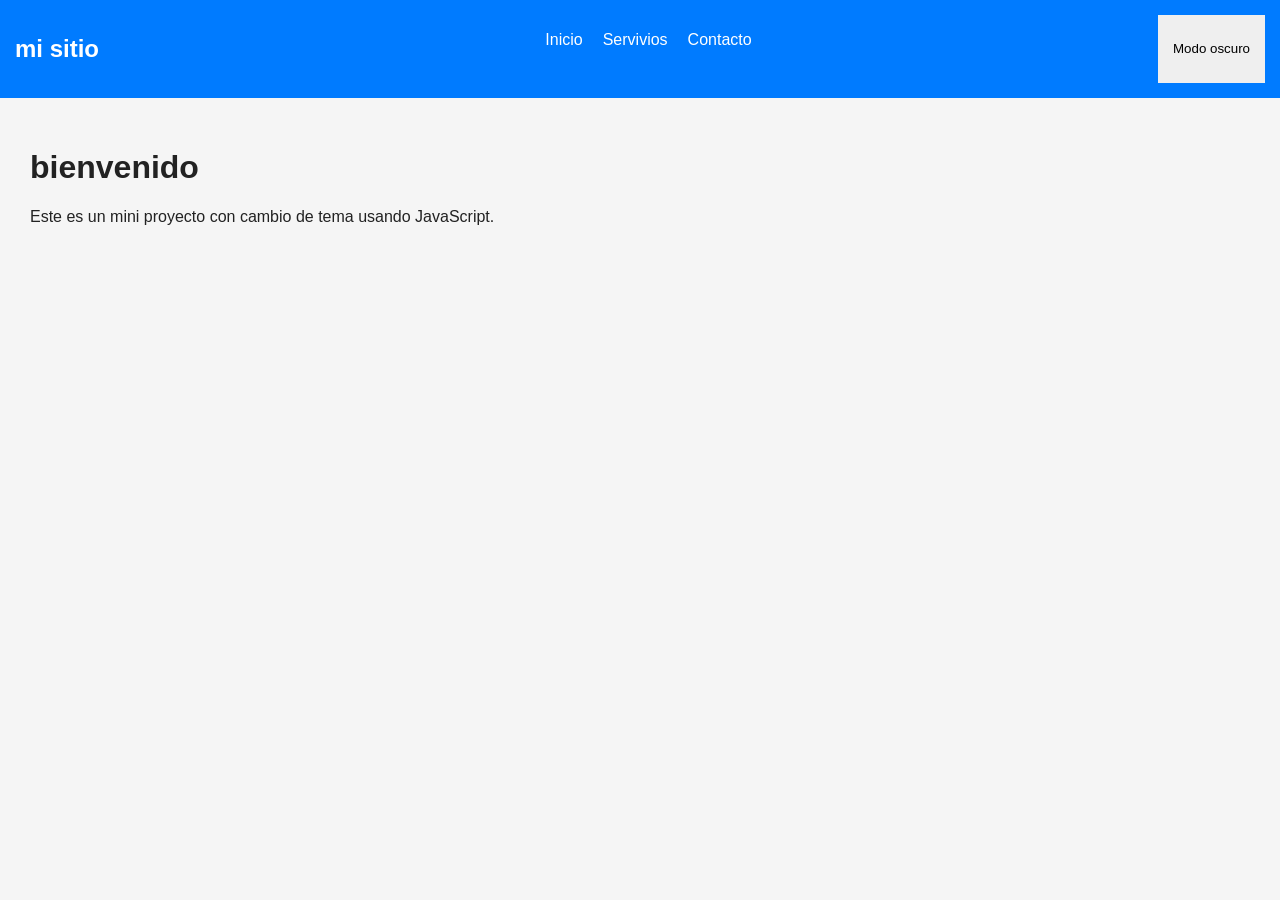
==== mi-proyecto/index.html @ c58fe64d "este proyecto es para repasar conceptos html, css y js" ====
<!DOCTYPE html>
<html lang="es">
<head>
    <meta charset="UTF-8">
    <title>Document</title>
    <link rel="stylesheet" href="styles.css">
</head>
<body>

    <nav class="navbar">
        <h2>mi sitio</h2>
        <ul>
            <li><a href="#">Inicio</a></li>
            <li><a href="#">Servivios</a></li>
            <li><a href="#">Contacto</a></li>
        </ul>

        <button id="themeBtn">Modo oscuro</button>
    </nav>

    <main class="contenido">
        <h1>bienvenido</h1>
        <p>Este es un mini proyecto con cambio de tema usando JavaScript.</p>
    </main>
    
    <script src="script.js"></script>
    
</body>
</html>
---- mi-proyecto/styles.css ----
/*tema claro(por defecto)*/
body {
    font-family: Arial, sans-serif;
    margin: 0;
    background: #f5f5f5;
    color: #222;
}
/*Navbar*/
.navbar {
    display: flex;
    justify-content: space-between;
    align-self:center;
    padding: 15px;
    background: #007bff;
    color: white;
}
.navbar ul{
    list-style: none;
    display: flex;
    gap: 20px;
}

.navbar a{
    text-decoration: none;
    color: white;
}

/*contenido*/
.contenido {
    padding: 30px;
}
/*boton*/
button{
    padding: 8px 15px;
    border: none;
    cursor: pointer;
}
/*tema claro*/
.dark {
    background: #121212;
    color: #f5f5f5;
}
.dark .navbar{
    background: #222;
}
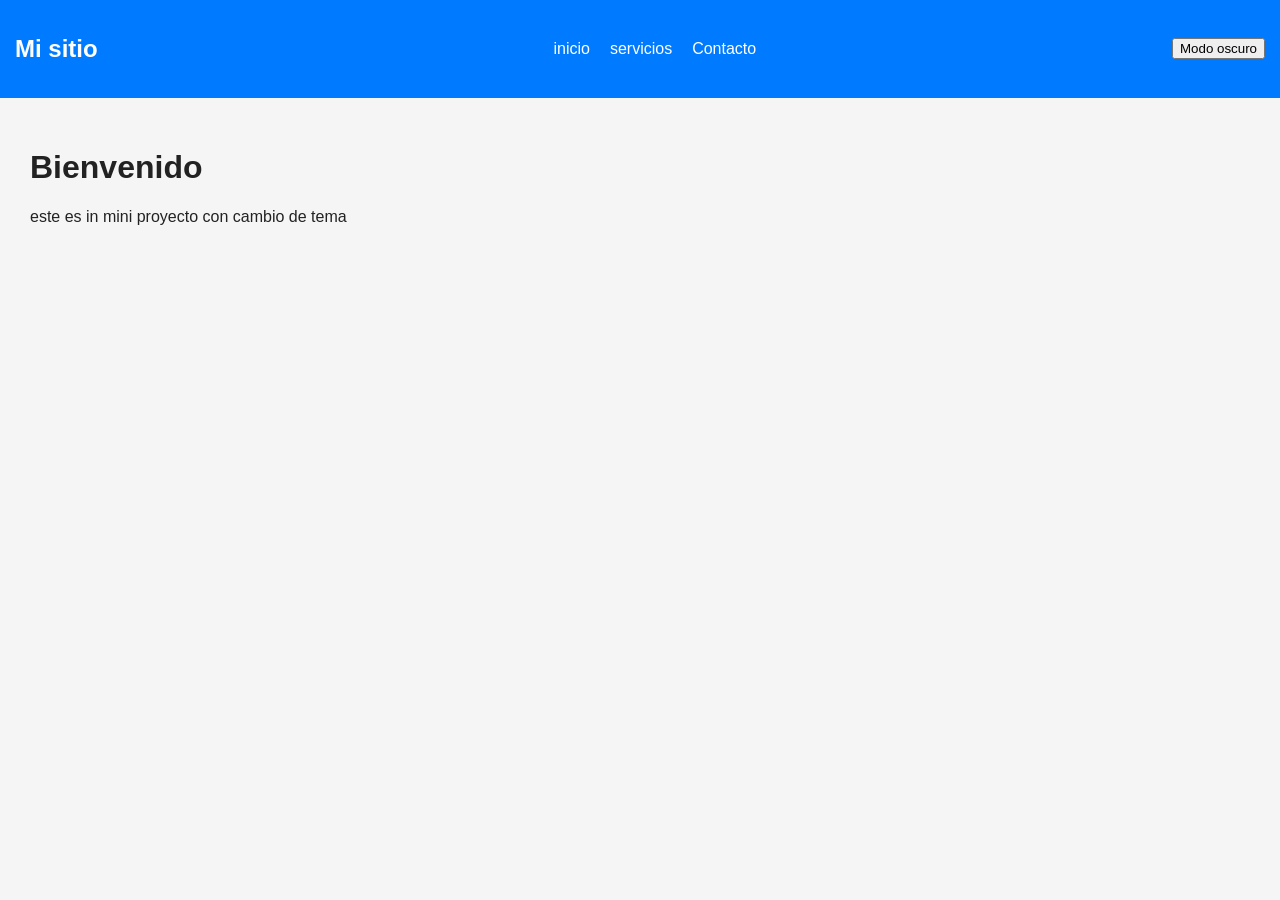
==== commit 9ad52eb6: "estructura creada" ====
--- a/mi-proyecto/index.html
+++ b/mi-proyecto/index.html
@@ -2,28 +2,24 @@
 <html lang="es">
 <head>
     <meta charset="UTF-8">
-    <title>Document</title>
+    <title>Mini Layout Tema</title>
     <link rel="stylesheet" href="styles.css">
 </head>
 <body>
+    <nav class="navbar">
+    <h2>Mi sitio</h2>
+    <ul>
+        <li><a href="#">inicio</a></li>
+        <li><a href="#">servicios</a></li>
+        <li><a href="#">Contacto</a></li>
+    </ul>
+    <button id="themeBtn">Modo oscuro</button>
+    </nav>
+    <main class="contenido">
+        <h1>Bienvenido</h1>
+        <p>este es in mini proyecto con cambio de tema </p>
 
-    <nav class="navbar">
-        <h2>mi sitio</h2>
-        <ul>
-            <li><a href="#">Inicio</a></li>
-            <li><a href="#">Servivios</a></li>
-            <li><a href="#">Contacto</a></li>
-        </ul>
-
-        <button id="themeBtn">Modo oscuro</button>
-    </nav>
-
-    <main class="contenido">
-        <h1>bienvenido</h1>
-        <p>Este es un mini proyecto con cambio de tema usando JavaScript.</p>
     </main>
-    
-    <script src="script.js"></script>
-    
+    <script src="scrip.js"></script>
 </body>
 </html>
--- a/mi-proyecto/styles.css
+++ b/mi-proyecto/styles.css
@@ -1,45 +1,43 @@
-/*tema claro(por defecto)*/
 body {
-    font-family: Arial, sans-serif;
-    margin: 0;
-    background: #f5f5f5;
-    color: #222;
-}
-/*Navbar*/
-.navbar {
-    display: flex;
-    justify-content: space-between;
-    align-self:center;
-    padding: 15px;
-    background: #007bff;
-    color: white;
-}
-.navbar ul{
-    list-style: none;
-    display: flex;
-    gap: 20px;
+font-family: Arial, sans-serif;
+margin: 0;
+background: #f5f5f5;
+color: #222;
 }
 
-.navbar a{
-    text-decoration: none;
-    color: white;
+.navbar {
+display: flex;
+justify-content: space-between;
+align-items: center;
+padding: 15px;
+background: #007bff;
+color: white;
+}
+.navbar ul {
+list-style: none;
+display: flex;
+gap: 20px;
+}
+.navbar a {
+text-decoration: none;
+color: white;
 }
 
-/*contenido*/
 .contenido {
-    padding: 30px;
+padding: 30px;
 }
-/*boton*/
-button{
-    padding: 8px 15px;
-    border: none;
-    cursor: pointer;
+Botón
+button {
+padding: 8px 15px;
+border: none;
+cursor: pointer;
 }
-/*tema claro*/
+/* Tema oscuro */
 .dark {
-    background: #121212;
-    color: #f5f5f5;
+background: #121212;
+color: #f5f5f5;
 }
-.dark .navbar{
-    background: #222;
+.dark navbar {
+background:
+#222;
 }
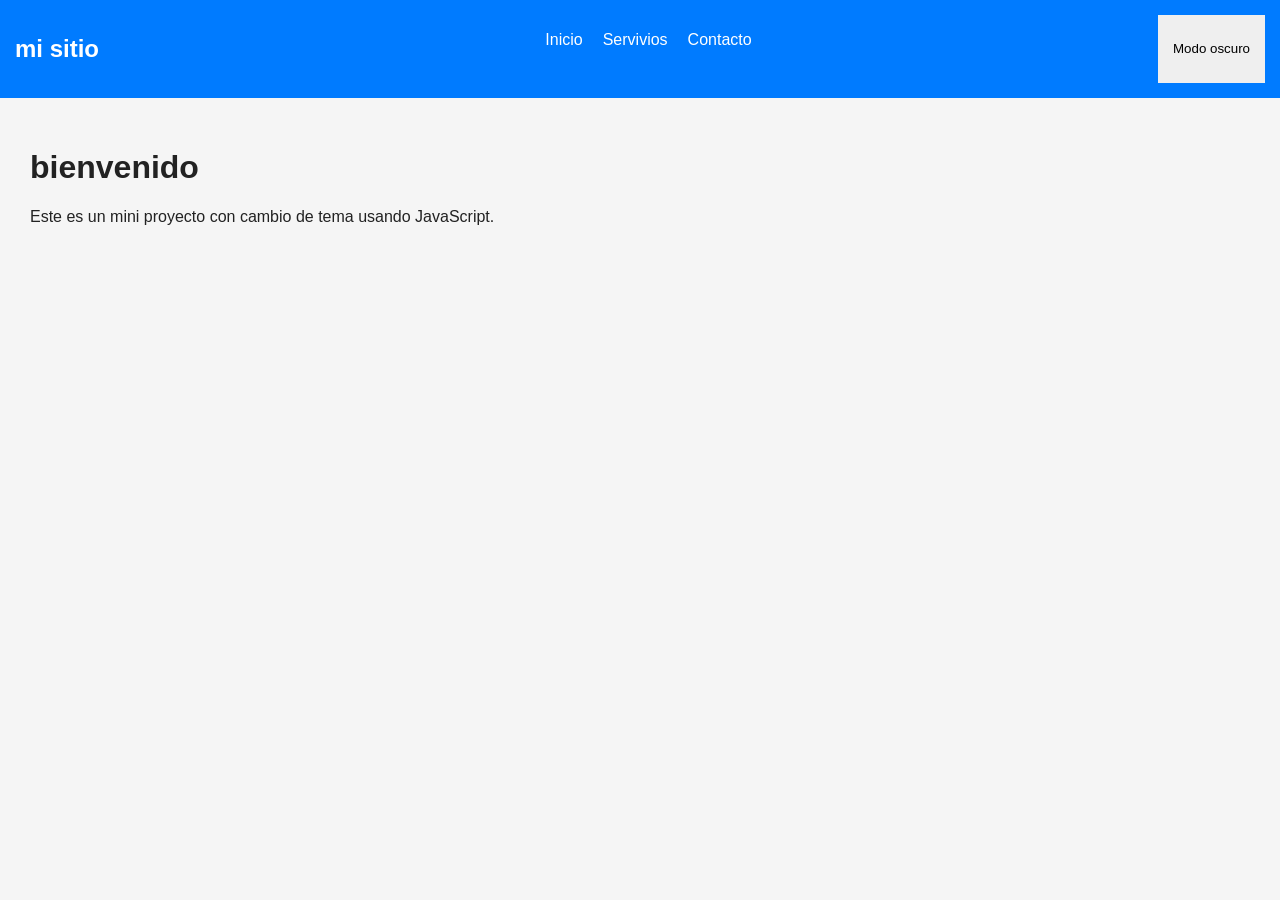
==== commit 56da2dc5: "fix conflict" ====
--- a/mi-proyecto/index.html
+++ b/mi-proyecto/index.html
@@ -2,24 +2,28 @@
 <html lang="es">
 <head>
     <meta charset="UTF-8">
-    <title>Mini Layout Tema</title>
+    <title>Document</title>
     <link rel="stylesheet" href="styles.css">
 </head>
 <body>
+
     <nav class="navbar">
-    <h2>Mi sitio</h2>
-    <ul>
-        <li><a href="#">inicio</a></li>
-        <li><a href="#">servicios</a></li>
-        <li><a href="#">Contacto</a></li>
-    </ul>
-    <button id="themeBtn">Modo oscuro</button>
+        <h2>mi sitio</h2>
+        <ul>
+            <li><a href="#">Inicio</a></li>
+            <li><a href="#">Servivios</a></li>
+            <li><a href="#">Contacto</a></li>
+        </ul>
+
+        <button id="themeBtn">Modo oscuro</button>
     </nav>
+
     <main class="contenido">
-        <h1>Bienvenido</h1>
-        <p>este es in mini proyecto con cambio de tema </p>
-
+        <h1>bienvenido</h1>
+        <p>Este es un mini proyecto con cambio de tema usando JavaScript.</p>
     </main>
-    <script src="scrip.js"></script>
+    
+    <script src="script.js"></script>
+    
 </body>
 </html>
--- a/mi-proyecto/styles.css
+++ b/mi-proyecto/styles.css
@@ -1,43 +1,45 @@
+/*tema claro(por defecto)*/
 body {
-font-family: Arial, sans-serif;
-margin: 0;
-background: #f5f5f5;
-color: #222;
+    font-family: Arial, sans-serif;
+    margin: 0;
+    background: #f5f5f5;
+    color: #222;
+}
+/*Navbar*/
+.navbar {
+    display: flex;
+    justify-content: space-between;
+    align-self:center;
+    padding: 15px;
+    background: #007bff;
+    color: white;
+}
+.navbar ul{
+    list-style: none;
+    display: flex;
+    gap: 20px;
 }
 
-.navbar {
-display: flex;
-justify-content: space-between;
-align-items: center;
-padding: 15px;
-background: #007bff;
-color: white;
-}
-.navbar ul {
-list-style: none;
-display: flex;
-gap: 20px;
-}
-.navbar a {
-text-decoration: none;
-color: white;
+.navbar a{
+    text-decoration: none;
+    color: white;
 }
 
+/*contenido*/
 .contenido {
-padding: 30px;
+    padding: 30px;
 }
-Botón
-button {
-padding: 8px 15px;
-border: none;
-cursor: pointer;
+/*boton*/
+button{
+    padding: 8px 15px;
+    border: none;
+    cursor: pointer;
 }
-/* Tema oscuro */
+/*tema claro*/
 .dark {
-background: #121212;
-color: #f5f5f5;
+    background: #121212;
+    color: #f5f5f5;
 }
-.dark navbar {
-background:
-#222;
+.dark .navbar{
+    background: #222;
 }
